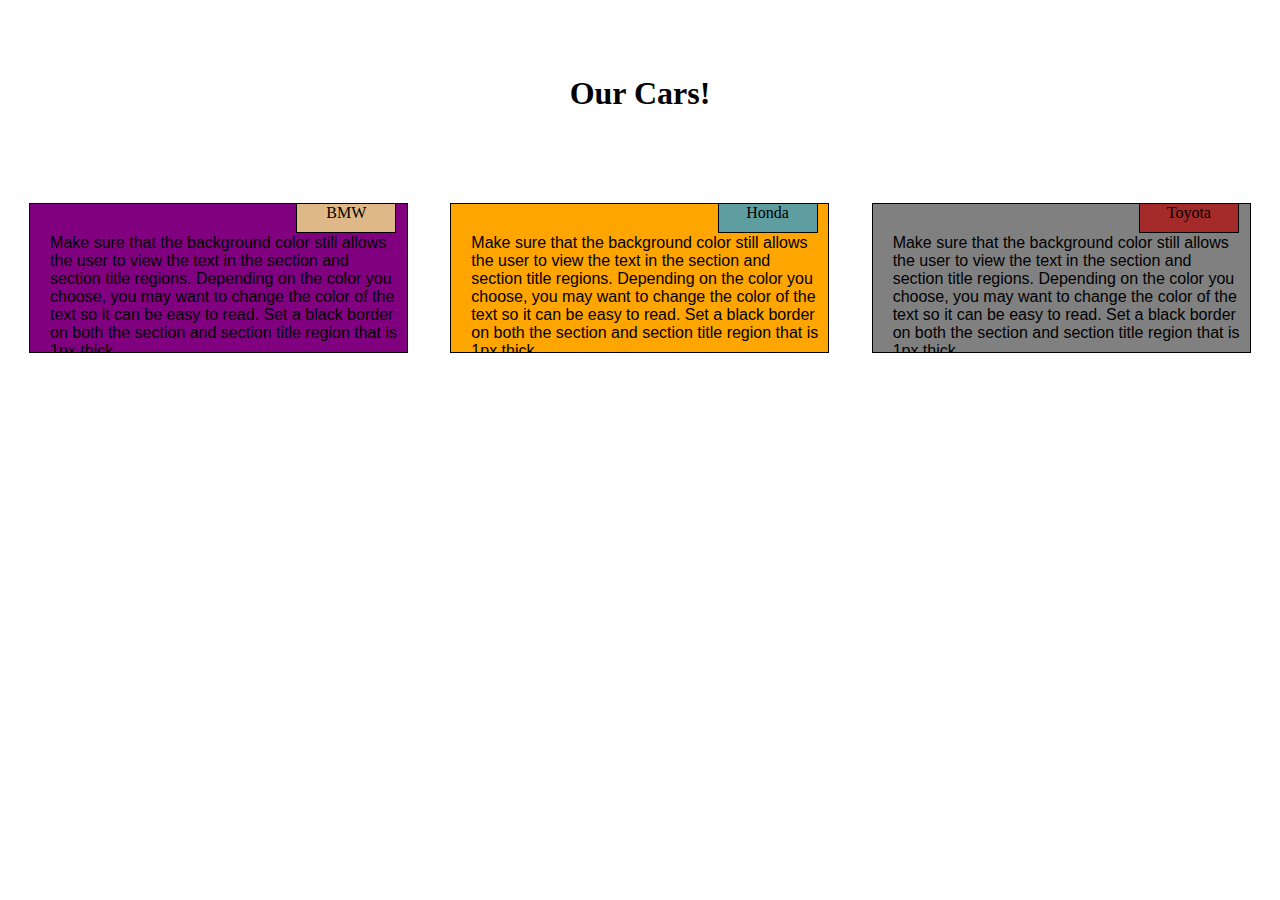
==== site/index.html @ ac9abf5a "Almost Done!" ====
<!DOCTYPE html>
<html>
<head>
<meta charset="utf-8">
<meta name="viewport" content="width=device-width, initial-scale=1">
<title>Our Menu</title>
<link rel="stylesheet" type="text/css" href="files/style.css">
</head>
<body>
<h1>Our Cars!</h1>

<div class="row">
  <section class="desktop tablete mobile sec1"><p class="ps p1">Make sure that the background color still allows the user to view the text in the section and section title regions. Depending on the color you choose, you may want to change the color of the text so it can be easy to read. Set a black border on both the section and section title region that is 1px thick.</p><p class="attachedcommon attached1" > BMW</p></section>
  
  <section class="desktop tablete mobile sec2"><p class="ps p2">Make sure that the background color still allows the user to view the text in the section and section title regions. Depending on the color you choose, you may want to change the color of the text so it can be easy to read. Set a black border on both the section and section title region that is 1px thick.</p><p class="attachedcommon attached2" > Honda</p></section>
  <section class="desktop tabletew mobile sec3"><p class="ps p3">Make sure that the background color still allows the user to view the text in the section and section title regions. Depending on the color you choose, you may want to change the color of the text so it can be easy to read. Set a black border on both the section and section title region that is 1px thick.</p><p class="attachedcommon attached3" > Toyota</p></section>
</div>

</body>
</html>
---- site/files/style.css ----
* {
  box-sizing: border-box;
}
h1 {
  text-align: center;
  margin: 75px;
}


.ps {
  border: 1px solid black;
  background-color: gray;
  width: 90%;
  height: 150px;
  margin-right:auto;
  margin-left:auto;
  padding:30px 8px 15px 20px;
  font-family: Helvetica;
  color: black;
  overflow: hidden;
}

.attachedcommon {
  
  background-color: #A52A2A;
  text-align: center;
  border:1px solid black;
  width: 100px;
  height: 30px;
  position: absolute;
  top:0px;
  right: 33px;

}

.attached1
{
	background-color: #DEB887;
}

.attached2
{
	background-color: #5F9EA0;
}
.row {
  width: 100%;
}


.p1{background-color: purple;}
.p2{background-color:orange;}
/********** Large devices only **********/
@media (min-width: 992px) {
  .desktop{
    float: left;
    position: relative;
    padding: 0px;
    margin: 0px;
    width: 33.33%;
  }
 
}

/********** Medium devices only **********/
@media (min-width: 768px) and (max-width: 991px) {
  .tablete, .tabletew {
    float: left;
    position: relative;
    <!-- border: 1px solid green;-->
  }
  .tablete { 
    width: 50%;
  }
  .tabletew {
    width: 100%;
  }
}

@media (max-width: 767px) {
  .mobile{
    float: left;
    position: relative;
    padding: 0px;
    margin: 0px;
    <!-- border: 1px solid green;-->
    
  }
 
  .mobile {
    width: 100%;
  
  }
}
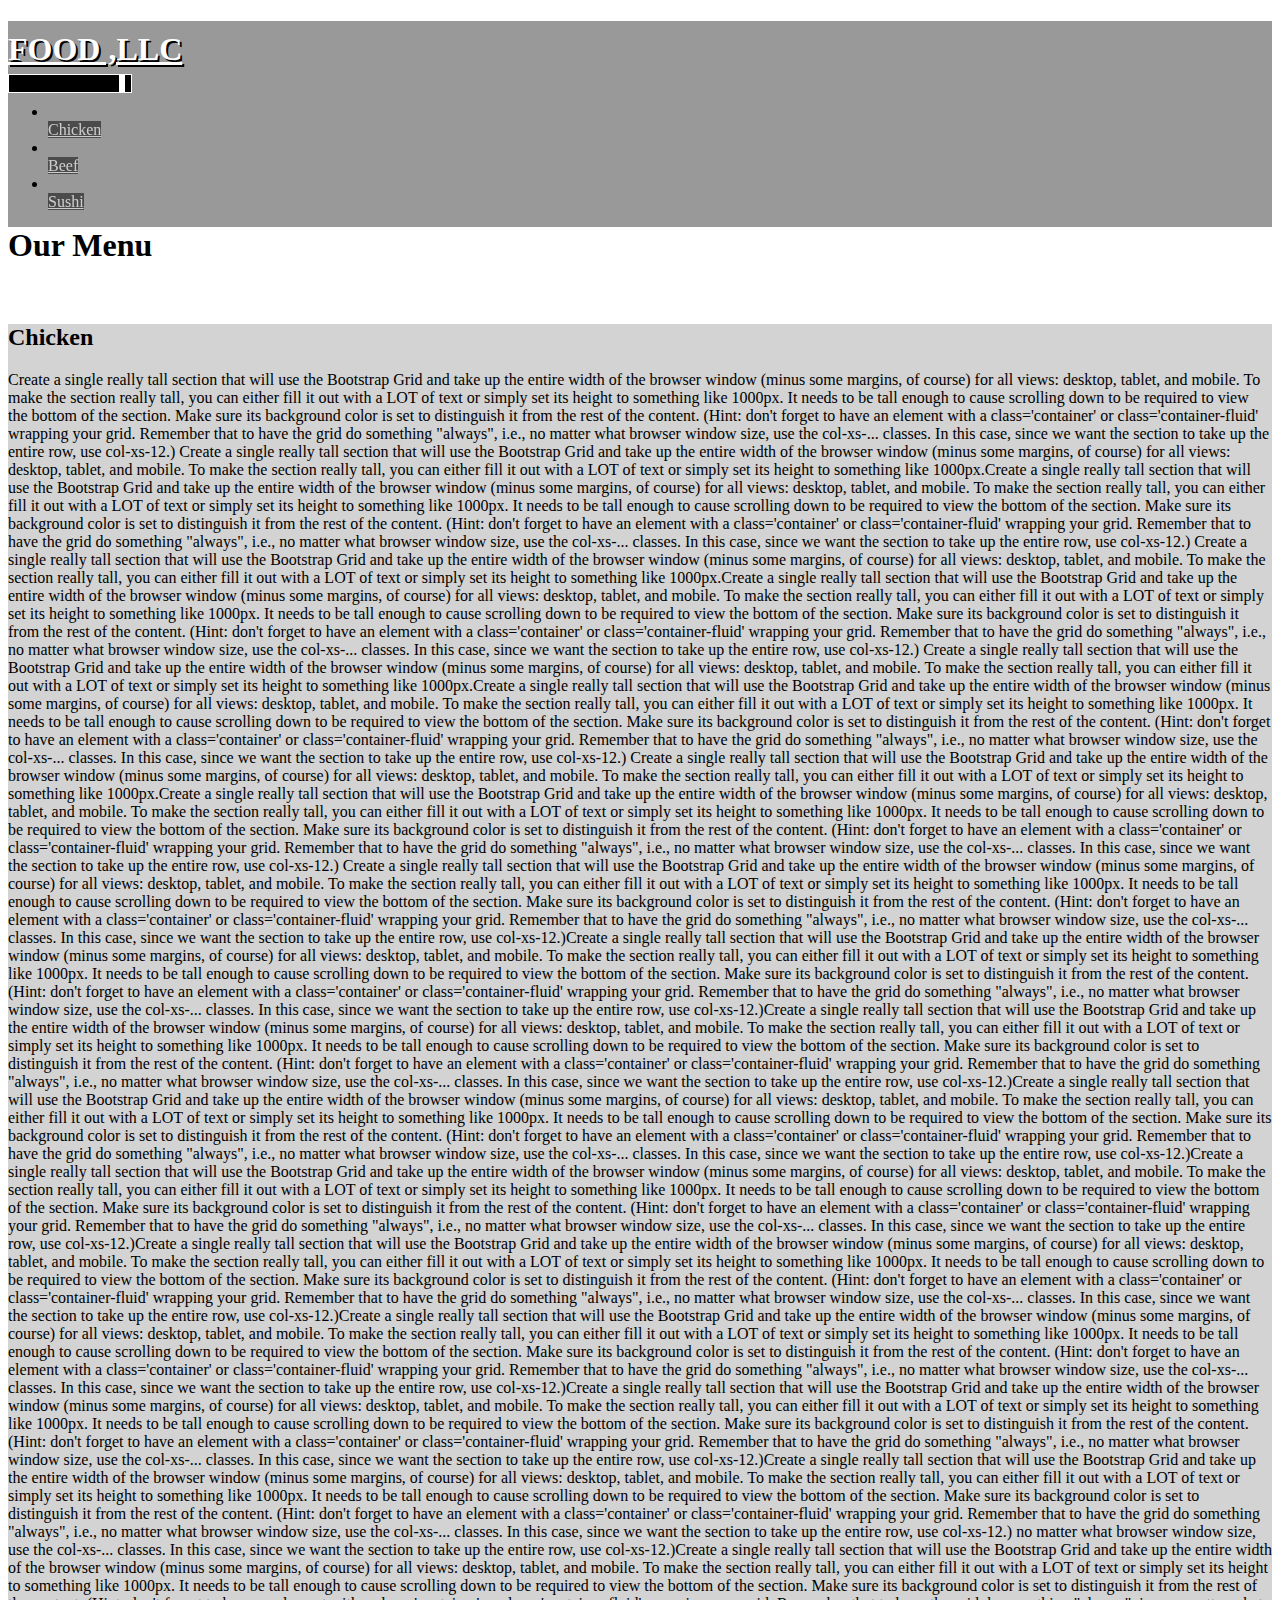
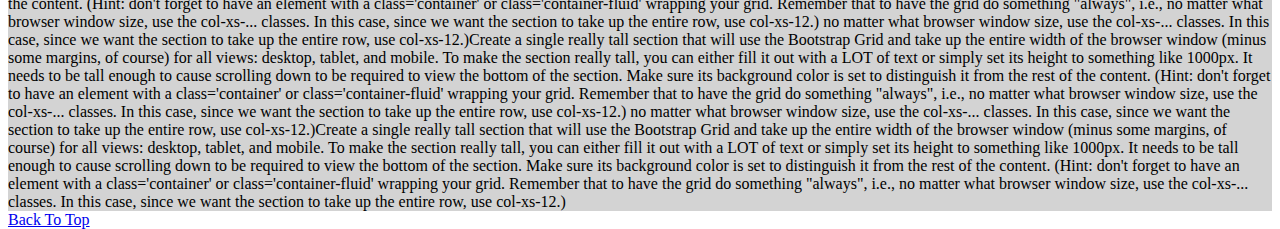
==== commit d0da0544: "Revised..." ====
--- a/site/index.html
+++ b/site/index.html
@@ -1,20 +1,58 @@
-<!DOCTYPE html>
-<html>
-<head>
-<meta charset="utf-8">
-<meta name="viewport" content="width=device-width, initial-scale=1">
-<title>Our Menu</title>
-<link rel="stylesheet" type="text/css" href="files/style.css">
-</head>
+<!doctype html>
+<html lang="en">
+  <head>
+    <meta charset="utf-8">
+    <meta http-equiv="X-UA-Compatible" content="IE=edge">
+    <meta name="viewport" content="width=device-width, initial-scale=1">
+    <title>Assignment Solution for Module 3</title>
+    <link rel="stylesheet" href="css/bootstrap.min.css">
+    <link rel="stylesheet" href="css/styles.css">
+  </head>
 <body>
-<h1>Our Cars!</h1>
+  <header>
+    <nav id="header-nav" class="navbar navbar-default">
+      <div class="container">
+        <div class="navbar-header">
+         
+          <div class="navbar-brand">
+            <a href="#">Food ,LLC</a>
+          </div>
+          <button type="button" class="navbar-toggle collapsed" data-toggle="collapse" data-target="#collapsable-nav" aria-expanded="false">
+            <span class="sr-only">Toggle navigation</span>
+            <span class="icon-bar"></span>
+            <span class="icon-bar"></span>
+            <span class="icon-bar"></span>
+          </button>
+        </div>
 
-<div class="row">
-  <section class="desktop tablete mobile sec1"><p class="ps p1">Make sure that the background color still allows the user to view the text in the section and section title regions. Depending on the color you choose, you may want to change the color of the text so it can be easy to read. Set a black border on both the section and section title region that is 1px thick.</p><p class="attachedcommon attached1" > BMW</p></section>
-  
-  <section class="desktop tablete mobile sec2"><p class="ps p2">Make sure that the background color still allows the user to view the text in the section and section title regions. Depending on the color you choose, you may want to change the color of the text so it can be easy to read. Set a black border on both the section and section title region that is 1px thick.</p><p class="attachedcommon attached2" > Honda</p></section>
-  <section class="desktop tabletew mobile sec3"><p class="ps p3">Make sure that the background color still allows the user to view the text in the section and section title regions. Depending on the color you choose, you may want to change the color of the text so it can be easy to read. Set a black border on both the section and section title region that is 1px thick.</p><p class="attachedcommon attached3" > Toyota</p></section>
-</div>
-
+        <div id="collapsable-nav" class="collapse navbar-collapse">
+           <ul id="nav-list" class="nav navbar-nav navbar-right hidden-md hidden-lg hidden-sm">
+            <li>
+              <a href="#">
+               <br class="hidden-xs"> Chicken</a>
+            </li>
+            <li>
+              <a href="#">
+                <br class="hidden-xs"> Beef</a>
+            </li>
+            <li>
+              <a href="#">
+                <br class="hidden-xs"> Sushi</a>
+            </li>
+          </ul>
+        </div>
+      </div>
+    </nav>
+  </header>
+  <h1 class="text-center" id="ourmenu">Our Menu</h1>
+  <br>
+  <div id="main-content" class="container">
+    <section class="col-xs-12" id="description"><h2 class="text-center">Chicken</h2>Create a single really tall section that will use the Bootstrap Grid and take up the entire width of the browser window (minus some margins, of course) for all views: desktop, tablet, and mobile. To make the section really tall, you can either fill it out with a LOT of text or simply set its height to something like 1000px. It needs to be tall enough to cause scrolling down to be required to view the bottom of the section. Make sure its background color is set to distinguish it from the rest of the content. (Hint: don't forget to have an element with a class='container' or class='container-fluid' wrapping your grid. Remember that to have the grid do something "always", i.e., no matter what browser window size, use the col-xs-... classes. In this case, since we want the section to take up the entire row, use col-xs-12.)           Create a single really tall section that will use the Bootstrap Grid and take up the entire width of the browser window (minus some margins, of course) for all views: desktop, tablet, and mobile. To make the section really tall, you can either fill it out with a LOT of text or simply set its height to something like 1000px.Create a single really tall section that will use the Bootstrap Grid and take up the entire width of the browser window (minus some margins, of course) for all views: desktop, tablet, and mobile. To make the section really tall, you can either fill it out with a LOT of text or simply set its height to something like 1000px. It needs to be tall enough to cause scrolling down to be required to view the bottom of the section. Make sure its background color is set to distinguish it from the rest of the content. (Hint: don't forget to have an element with a class='container' or class='container-fluid' wrapping your grid. Remember that to have the grid do something "always", i.e., no matter what browser window size, use the col-xs-... classes. In this case, since we want the section to take up the entire row, use col-xs-12.)           Create a single really tall section that will use the Bootstrap Grid and take up the entire width of the browser window (minus some margins, of course) for all views: desktop, tablet, and mobile. To make the section really tall, you can either fill it out with a LOT of text or simply set its height to something like 1000px.Create a single really tall section that will use the Bootstrap Grid and take up the entire width of the browser window (minus some margins, of course) for all views: desktop, tablet, and mobile. To make the section really tall, you can either fill it out with a LOT of text or simply set its height to something like 1000px. It needs to be tall enough to cause scrolling down to be required to view the bottom of the section. Make sure its background color is set to distinguish it from the rest of the content. (Hint: don't forget to have an element with a class='container' or class='container-fluid' wrapping your grid. Remember that to have the grid do something "always", i.e., no matter what browser window size, use the col-xs-... classes. In this case, since we want the section to take up the entire row, use col-xs-12.)           Create a single really tall section that will use the Bootstrap Grid and take up the entire width of the browser window (minus some margins, of course) for all views: desktop, tablet, and mobile. To make the section really tall, you can either fill it out with a LOT of text or simply set its height to something like 1000px.Create a single really tall section that will use the Bootstrap Grid and take up the entire width of the browser window (minus some margins, of course) for all views: desktop, tablet, and mobile. To make the section really tall, you can either fill it out with a LOT of text or simply set its height to something like 1000px. It needs to be tall enough to cause scrolling down to be required to view the bottom of the section. Make sure its background color is set to distinguish it from the rest of the content. (Hint: don't forget to have an element with a class='container' or class='container-fluid' wrapping your grid. Remember that to have the grid do something "always", i.e., no matter what browser window size, use the col-xs-... classes. In this case, since we want the section to take up the entire row, use col-xs-12.)           Create a single really tall section that will use the Bootstrap Grid and take up the entire width of the browser window (minus some margins, of course) for all views: desktop, tablet, and mobile. To make the section really tall, you can either fill it out with a LOT of text or simply set its height to something like 1000px.Create a single really tall section that will use the Bootstrap Grid and take up the entire width of the browser window (minus some margins, of course) for all views: desktop, tablet, and mobile. To make the section really tall, you can either fill it out with a LOT of text or simply set its height to something like 1000px. It needs to be tall enough to cause scrolling down to be required to view the bottom of the section. Make sure its background color is set to distinguish it from the rest of the content. (Hint: don't forget to have an element with a class='container' or class='container-fluid' wrapping your grid. Remember that to have the grid do something "always", i.e., no matter what browser window size, use the col-xs-... classes. In this case, since we want the section to take up the entire row, use col-xs-12.)           Create a single really tall section that will use the Bootstrap Grid and take up the entire width of the browser window (minus some margins, of course) for all views: desktop, tablet, and mobile. To make the section really tall, you can either fill it out with a LOT of text or simply set its height to something like 1000px. It needs to be tall enough to cause scrolling down to be required to view the bottom of the section. Make sure its background color is set to distinguish it from the rest of the content. (Hint: don't forget to have an element with a class='container' or class='container-fluid' wrapping your grid. Remember that to have the grid do something "always", i.e., no matter what browser window size, use the col-xs-... classes. In this case, since we want the section to take up the entire row, use col-xs-12.)Create a single really tall section that will use the Bootstrap Grid and take up the entire width of the browser window (minus some margins, of course) for all views: desktop, tablet, and mobile. To make the section really tall, you can either fill it out with a LOT of text or simply set its height to something like 1000px. It needs to be tall enough to cause scrolling down to be required to view the bottom of the section. Make sure its background color is set to distinguish it from the rest of the content. (Hint: don't forget to have an element with a class='container' or class='container-fluid' wrapping your grid. Remember that to have the grid do something "always", i.e., no matter what browser window size, use the col-xs-... classes. In this case, since we want the section to take up the entire row, use col-xs-12.)Create a single really tall section that will use the Bootstrap Grid and take up the entire width of the browser window (minus some margins, of course) for all views: desktop, tablet, and mobile. To make the section really tall, you can either fill it out with a LOT of text or simply set its height to something like 1000px. It needs to be tall enough to cause scrolling down to be required to view the bottom of the section. Make sure its background color is set to distinguish it from the rest of the content. (Hint: don't forget to have an element with a class='container' or class='container-fluid' wrapping your grid. Remember that to have the grid do something "always", i.e., no matter what browser window size, use the col-xs-... classes. In this case, since we want the section to take up the entire row, use col-xs-12.)Create a single really tall section that will use the Bootstrap Grid and take up the entire width of the browser window (minus some margins, of course) for all views: desktop, tablet, and mobile. To make the section really tall, you can either fill it out with a LOT of text or simply set its height to something like 1000px. It needs to be tall enough to cause scrolling down to be required to view the bottom of the section. Make sure its background color is set to distinguish it from the rest of the content. (Hint: don't forget to have an element with a class='container' or class='container-fluid' wrapping your grid. Remember that to have the grid do something "always", i.e., no matter what browser window size, use the col-xs-... classes. In this case, since we want the section to take up the entire row, use col-xs-12.)Create a single really tall section that will use the Bootstrap Grid and take up the entire width of the browser window (minus some margins, of course) for all views: desktop, tablet, and mobile. To make the section really tall, you can either fill it out with a LOT of text or simply set its height to something like 1000px. It needs to be tall enough to cause scrolling down to be required to view the bottom of the section. Make sure its background color is set to distinguish it from the rest of the content. (Hint: don't forget to have an element with a class='container' or class='container-fluid' wrapping your grid. Remember that to have the grid do something "always", i.e., no matter what browser window size, use the col-xs-... classes. In this case, since we want the section to take up the entire row, use col-xs-12.)Create a single really tall section that will use the Bootstrap Grid and take up the entire width of the browser window (minus some margins, of course) for all views: desktop, tablet, and mobile. To make the section really tall, you can either fill it out with a LOT of text or simply set its height to something like 1000px. It needs to be tall enough to cause scrolling down to be required to view the bottom of the section. Make sure its background color is set to distinguish it from the rest of the content. (Hint: don't forget to have an element with a class='container' or class='container-fluid' wrapping your grid. Remember that to have the grid do something "always", i.e., no matter what browser window size, use the col-xs-... classes. In this case, since we want the section to take up the entire row, use col-xs-12.)Create a single really tall section that will use the Bootstrap Grid and take up the entire width of the browser window (minus some margins, of course) for all views: desktop, tablet, and mobile. To make the section really tall, you can either fill it out with a LOT of text or simply set its height to something like 1000px. It needs to be tall enough to cause scrolling down to be required to view the bottom of the section. Make sure its background color is set to distinguish it from the rest of the content. (Hint: don't forget to have an element with a class='container' or class='container-fluid' wrapping your grid. Remember that to have the grid do something "always", i.e., no matter what browser window size, use the col-xs-... classes. In this case, since we want the section to take up the entire row, use col-xs-12.)Create a single really tall section that will use the Bootstrap Grid and take up the entire width of the browser window (minus some margins, of course) for all views: desktop, tablet, and mobile. To make the section really tall, you can either fill it out with a LOT of text or simply set its height to something like 1000px. It needs to be tall enough to cause scrolling down to be required to view the bottom of the section. Make sure its background color is set to distinguish it from the rest of the content. (Hint: don't forget to have an element with a class='container' or class='container-fluid' wrapping your grid. Remember that to have the grid do something "always", i.e., no matter what browser window size, use the col-xs-... classes. In this case, since we want the section to take up the entire row, use col-xs-12.)Create a single really tall section that will use the Bootstrap Grid and take up the entire width of the browser window (minus some margins, of course) for all views: desktop, tablet, and mobile. To make the section really tall, you can either fill it out with a LOT of text or simply set its height to something like 1000px. It needs to be tall enough to cause scrolling down to be required to view the bottom of the section. Make sure its background color is set to distinguish it from the rest of the content. (Hint: don't forget to have an element with a class='container' or class='container-fluid' wrapping your grid. Remember that to have the grid do something "always", i.e., no matter what browser window size, use the col-xs-... classes. In this case, since we want the section to take up the entire row, use col-xs-12.) no matter what browser window size, use the col-xs-... classes. In this case, since we want the section to take up the entire row, use col-xs-12.)Create a single really tall section that will use the Bootstrap Grid and take up the entire width of the browser window (minus some margins, of course) for all views: desktop, tablet, and mobile. To make the section really tall, you can either fill it out with a LOT of text or simply set its height to something like 1000px. It needs to be tall enough to cause scrolling down to be required to view the bottom of the section. Make sure its background color is set to distinguish it from the rest of the content. (Hint: don't forget to have an element with a class='container' or class='container-fluid' wrapping your grid. Remember that to have the grid do something "always", i.e., no matter what browser window size, use the col-xs-... classes. In this case, since we want the section to take up the entire row, use col-xs-12.) no matter what browser window size, use the col-xs-... classes. In this case, since we want the section to take up the entire row, use col-xs-12.)Create a single really tall section that will use the Bootstrap Grid and take up the entire width of the browser window (minus some margins, of course) for all views: desktop, tablet, and mobile. To make the section really tall, you can either fill it out with a LOT of text or simply set its height to something like 1000px. It needs to be tall enough to cause scrolling down to be required to view the bottom of the section. Make sure its background color is set to distinguish it from the rest of the content. (Hint: don't forget to have an element with a class='container' or class='container-fluid' wrapping your grid. Remember that to have the grid do something "always", i.e., no matter what browser window size, use the col-xs-... classes. In this case, since we want the section to take up the entire row, use col-xs-12.) no matter what browser window size, use the col-xs-... classes. In this case, since we want the section to take up the entire row, use col-xs-12.)Create a single really tall section that will use the Bootstrap Grid and take up the entire width of the browser window (minus some margins, of course) for all views: desktop, tablet, and mobile. To make the section really tall, you can either fill it out with a LOT of text or simply set its height to something like 1000px. It needs to be tall enough to cause scrolling down to be required to view the bottom of the section. Make sure its background color is set to distinguish it from the rest of the content. (Hint: don't forget to have an element with a class='container' or class='container-fluid' wrapping your grid. Remember that to have the grid do something "always", i.e., no matter what browser window size, use the col-xs-... classes. In this case, since we want the section to take up the entire row, use col-xs-12.)</section>
+    <a href="#top">Back To Top</a>
+  </div>
+  <!-- jQuery (Bootstrap JS plugins depend on it) -->
+  <script src="js/jquery-2.1.4.min.js"></script>
+  <script src="js/bootstrap.min.js"></script>
+  <script src="js/script.js"></script>
 </body>
 </html>
--- a/site/css/styles.css
+++ b/site/css/styles.css
@@ -0,0 +1,94 @@
+body {
+  font-size: 16px;
+  color: #000;
+  background-color: #fff;
+}
+#header-nav {
+  border-radius: 0;
+  border: 0;
+}
+.navbar-brand {
+  padding-top: 25px;
+}
+.navbar-brand a {
+  color: white;
+  font-size: 2em;
+  text-transform: uppercase;
+  font-weight: bold;
+  margin-top: 0;
+  line-height: .2;
+  text-shadow: 2px 2px black;
+}
+.navbar-brand a:hover, .navbar-brand a:focus {
+  text-decoration: none;
+  color: pink;
+}
+
+#nav-list {
+  margin-top: 10px;
+}
+#nav-list a {
+  color: white;
+  background-color: black;
+  opacity: .5;
+  text-align: center;
+}
+#nav-list a:hover {
+  color: red;
+  background: #E7E7E7;
+}
+#nav-list a span {
+  font-size: 1.8em;
+}
+.navbar-header button.navbar-toggle, .navbar-header .icon-bar {
+  border: 1px solid white;
+  background-color: black;
+}
+.navbar-header button.navbar-toggle {
+  
+  margin-top: 10px;
+}
+.container {
+  width: 100%;
+  float: left;
+  background-color: #999999;
+  }
+#main-content {
+    background-color: white;
+}
+#description {
+    background-color: lightgray;
+    min-height: 1000px;
+}
+/*End I Added*/
+/********** Medium devices only **********/
+@media (min-width: 992px){
+}
+
+/********** Small devices only **********/
+@media (min-width: 768px) and (max-width: 991px) {
+
+}
+
+/********** Extra small devices only **********/
+@media (max-width: 767px) {
+  /* Header */
+  .navbar-brand {
+    
+  }
+  .navbar-brand h1 {
+    padding-top: 10px;
+    font-size: 2em;
+  }
+  #collapsable-nav {
+   
+  }
+  #collapsable-nav a {
+    font-size: 1.2em;
+  }
+  #collapsable-nav a span { 
+    font-size: 1em;
+    margin-right: 5px;
+  }
+
+}
